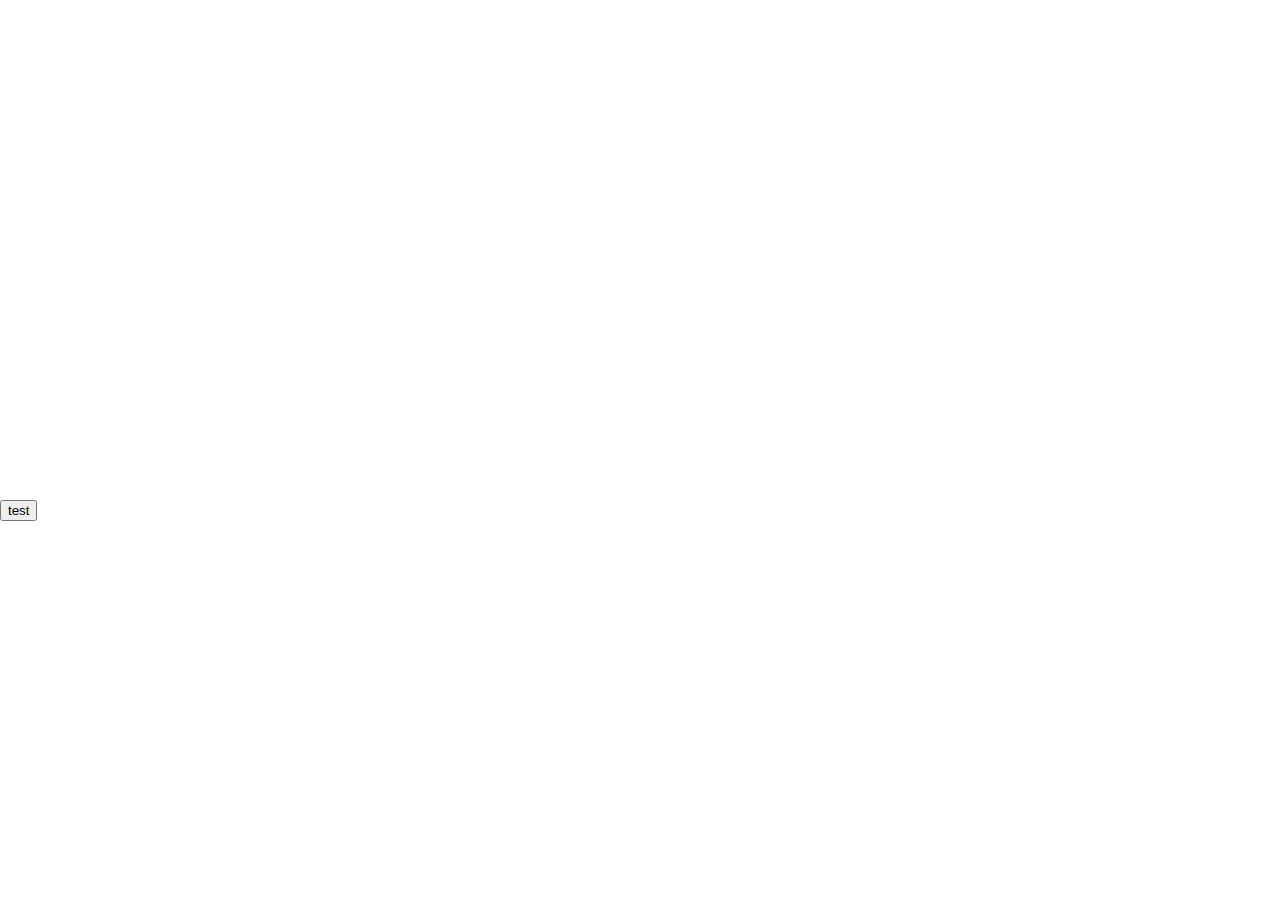
==== rainfall.html @ e5dfa4b1 "fetch python response" ====
<!DOCTYPE html>
<html lang="en">
<head>
    <meta charset="UTF-8">
    <meta http-equiv="X-UA-Compatible" content="IE=edge">
    <meta name="viewport" content="width=device-width, initial-scale=1.0">
    <title>即時雨量地圖</title>
    <link rel="stylesheet" href="./css/reset.css">
    <link rel="stylesheet" href="https://unpkg.com/leaflet@1.3.4/dist/leaflet.css"
        integrity="sha512-puBpdR0798OZvTTbP4A8Ix/l+A4dHDD0DGqYW6RQ+9jxkRFclaxxQb/SJAWZfWAkuyeQUytO7+7N4QKrDh+drA=="
        crossorigin="" />
    <!-- 一定要在Leaflet's CSS之後再加入 -->
    <script src="https://unpkg.com/leaflet@1.3.4/dist/leaflet.js"
        integrity="sha512-nMMmRyTVoLYqjP9hrbed9S+FzjZHW5gY1TWCHA5ckwXZBadntCNs8kEqAWdrb9O7rxbCaA4lKTIWjDXZxflOcA=="
        crossorigin=""></script>
    <!-- 用jquery的方式將程式碼包起來 -->
    <script src="https://code.jquery.com/jquery-3.2.1.min.js"></script>
    <script src="https://unpkg.com/vue@2"></script>
    <link rel="stylesheet" href="./css/index.css">
</head>
<body>

    <main id="rain_map">
        <div id="map"></div>
        <button id="test">test</button>
    </main>




<script src="./js/index.js"></script>
</body>
</html>
---- css/index.css ----
#rain_map{
    height: 500px;
}

#map{
    height: 100%;
}
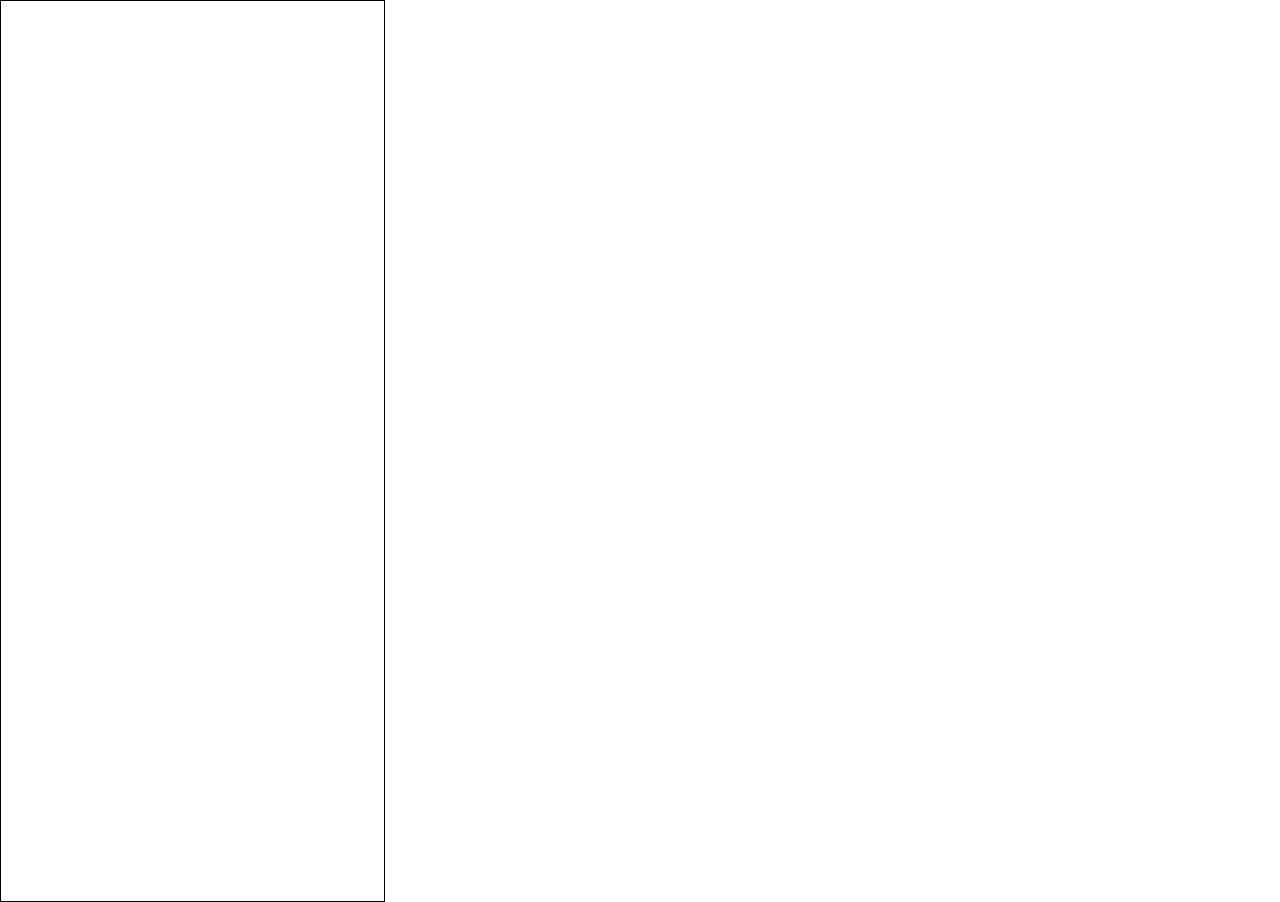
==== commit 4bb228e3: "vue get 24 hours data and add popup" ====
--- a/rainfall.html
+++ b/rainfall.html
@@ -21,8 +21,9 @@
 <body>
 
     <main id="rain_map">
+        <div id="rainfall"></div>
         <div id="map"></div>
-        <button id="test">test</button>
+        <!-- <button id="test">test</button> -->
     </main>
 
 
--- a/css/index.css
+++ b/css/index.css
@@ -1,8 +1,16 @@
 
 #rain_map{
-    height: 500px;
+    height: 100vh;
+    display: flex;
 }
 
 #map{
     height: 100%;
+    width: 70%;
+}
+
+#rainfall{
+    height: 100%;
+    width: 30%;
+    border: 1px solid #000;
 }